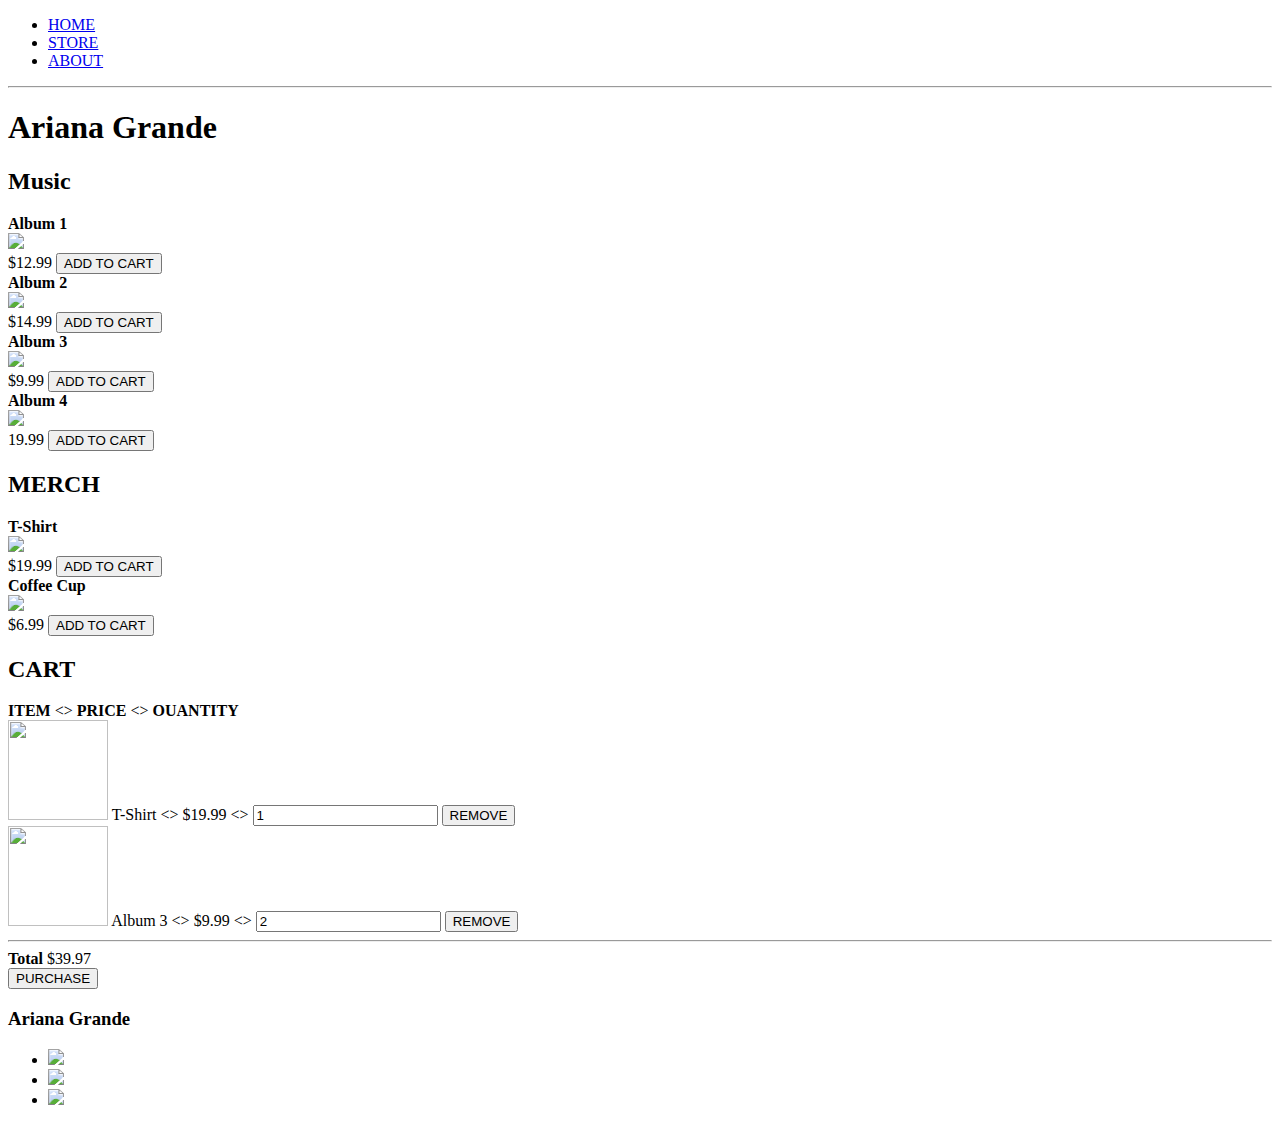
==== store.html @ 6fbedf18 "Create store.html" ====
<!DOCTYPE html>
<html>
  <head>
    <title>Ariana Grande︱Store</title>
    <meta name="description" content="Ariana Grande Fan Site">
    <link rel="stylesheet" href="style.css"/>
  </head>
  <body>
    <header>
      <nav>
        <ul>
          <li><a href="index.html">HOME</a></li>
          <li><a href="store.html">STORE</a></li>
          <li><a href="about.html">ABOUT</a></li>
        </ul>
      </nav>
      <hr>
      <h1>Ariana Grande</h1>
    </header>
    <section>
      <h2>Music</h2>
      <div>
        <div>
          <strong>Album 1</strong>
      </div>
      <img src="e5e5cef736f9ce55ca92b76f171f39c9caaf1468-670d88177df60384490489c6.jpeg">
      <div>
        <span>$12.99</span>
        <button type="button">ADD TO CART</button>
      </div>
    </div>
      <div>
        <div>
          <strong>Album 2</strong>
          </div>
              <img src="ece6d4a9f840c94d7f194ce464528b8cb36a66ba-670d881f7df60384490489f5.jpeg">
           <div>
          <span>$14.99</span>
          <button type="button">ADD TO CART</button>
          </div>
        </div>
          <div>
            <div>
              <strong>Album 3</strong>
            </div>
            <img src="download (3).jpeg">
          <div>
            <span>$9.99</span>
            <button type="button">ADD TO CART</button>
            </div>
            <div>
              <div>
                <strong>Album 4</strong>
              </div>
              <img src="download.jpeg">
              <div>
                <span>19.99</span>
                <button type="button">ADD TO CART</button>
              </div>
            </div>
            </section>
            <section>
            <h2>MERCH</h2>
            <div>
              <div>
                <strong>T-Shirt</strong>
                </div>
                <img src="Images/Shirt.png">
                <div>
                  <span>$19.99</span>
                  <button type="button">ADD TO CART</button>
                </div>
              </div>
              <div>
                <div>
                <strong>Coffee Cup</strong>
              </div>
              <img src="Images/Cofee.png">
              <div>
                <span>$6.99</span>
                <button type="button">ADD TO CART</button>
              </div>
            </div>
            </section>
            <section>
              <h2>CART</h2>
              <div>
                <strong>ITEM</strong>
                &lt;&gt;
                <strong>PRICE</strong>
                &lt;&gt;
                <strong>OUANTITY</strong>
              </div>
              <div>
                <img src="Images/Shirt.png" width="100" height="100">
                <span>T-Shirt</span>
                &lt;&gt;
                <span>$19.99</span>
                &lt;&gt;
                <input type="number" value="1">
                <button type="button">REMOVE</button>
                </div>
                <div>
                  <img src="Images/Album 3.png" width="100" height="100">
                  <span>Album 3</span>
                  &lt;&gt;
                  <span>$9.99</span>
                  &lt;&gt;
                  <input type="number" value="2">
                  <button type="button">REMOVE</button>
                </div>
                <hr>
                <div>
                  <strong>Total</strong>
                  <span>$39.97</span>
                </div>
                <div>
                  <button type="button">PURCHASE</button>
                </div>
              </section>
        <footer>
          <h3 class="Ariana Grande">Ariana Grande</h3>
          <ul class="nave footer-nav">
            <li>
            <a href="https://www.youtube.com" target="_blank">
              <img src="Images/Youtube Logo.png">
            </a>
            </li>
                <li>
            <a href="https://www.spotify.com" target="_blank">
              <img src="Images/Spotify Logo.png">
            </a>
            </li>
                <li>
            <a href="https://www.facebook.com" target="_blank">
              <img src="Images/Facebook Logo.png">
            </a>
            </li>
            </ul>
        </footer>
  </body>
</html>
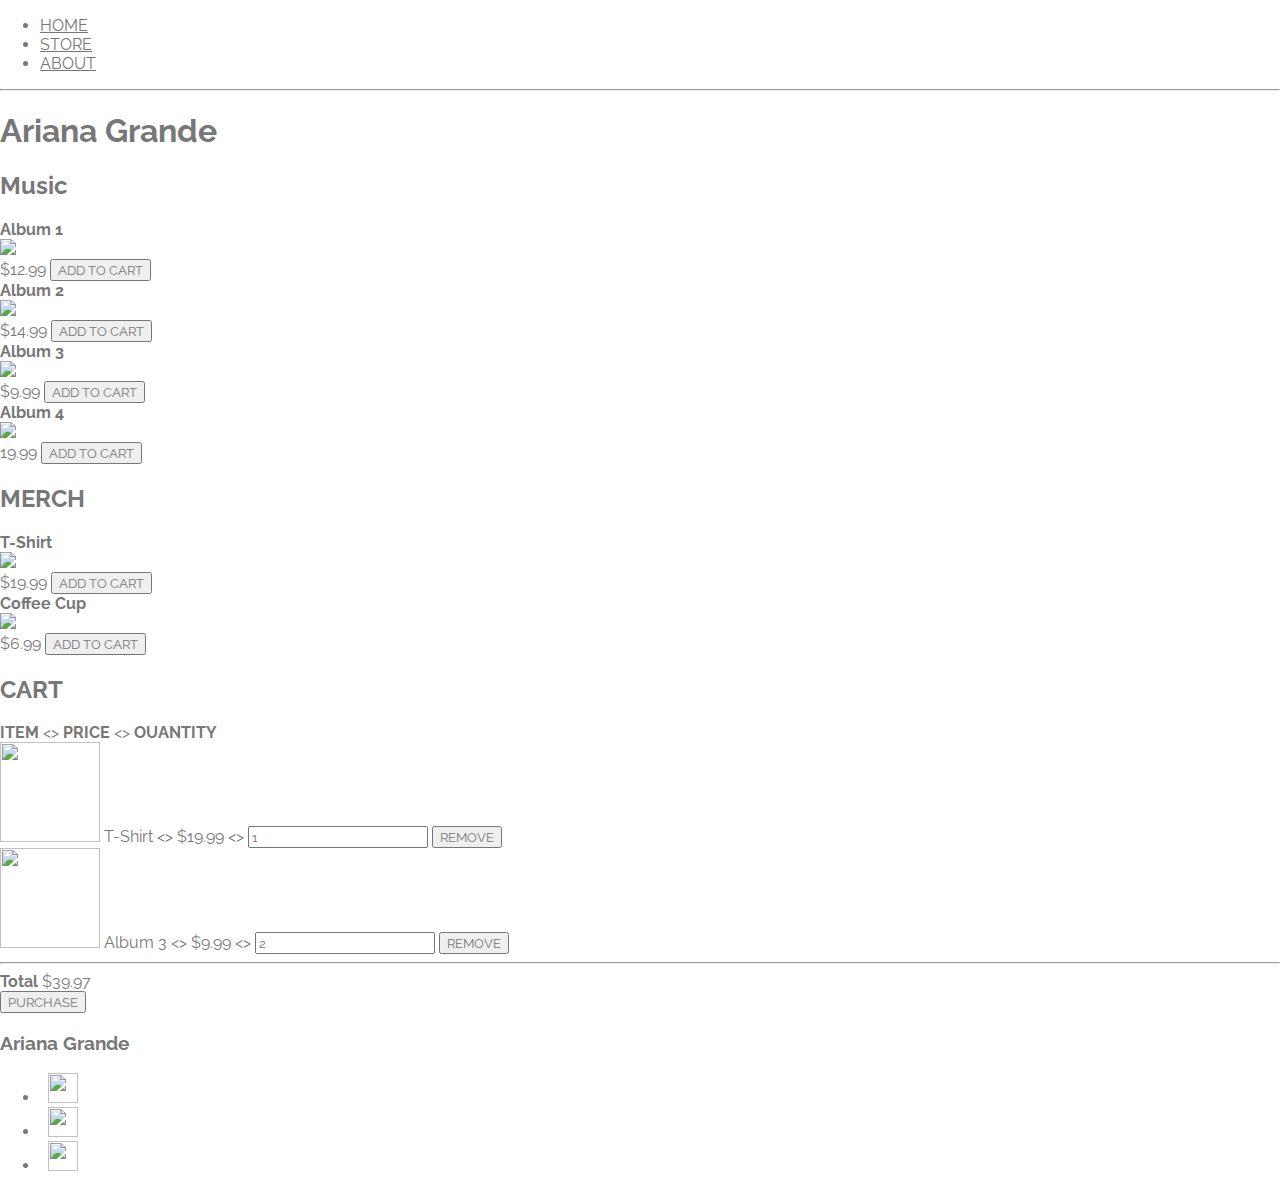
==== commit 30cbb5db: "Update store.html" ====
--- a/store.html
+++ b/store.html
@@ -3,7 +3,7 @@
   <head>
     <title>Ariana Grande︱Store</title>
     <meta name="description" content="Ariana Grande Fan Site">
-    <link rel="stylesheet" href="style.css"/>
+    <link rel="stylesheet" href="styles.css"/>
   </head>
   <body>
     <header>
@@ -43,7 +43,7 @@
             <div>
               <strong>Album 3</strong>
             </div>
-            <img src="download (3).jpeg">
+            <img src="Album3.jpeg">
           <div>
             <span>$9.99</span>
             <button type="button">ADD TO CART</button>
@@ -75,7 +75,7 @@
                 <div>
                 <strong>Coffee Cup</strong>
               </div>
-              <img src="Images/Cofee.png">
+              <img src="CoffeeMug.jpeg">
               <div>
                 <span>$6.99</span>
                 <button type="button">ADD TO CART</button>
@@ -92,7 +92,7 @@
                 <strong>OUANTITY</strong>
               </div>
               <div>
-                <img src="Images/Shirt.png" width="100" height="100">
+                <img src="images.jpeg" width="100" height="100">
                 <span>T-Shirt</span>
                 &lt;&gt;
                 <span>$19.99</span>
@@ -101,7 +101,7 @@
                 <button type="button">REMOVE</button>
                 </div>
                 <div>
-                  <img src="Images/Album 3.png" width="100" height="100">
+                  <img src="Album3.jpeg" width="100" height="100">
                   <span>Album 3</span>
                   &lt;&gt;
                   <span>$9.99</span>
@@ -122,18 +122,18 @@
           <h3 class="Ariana Grande">Ariana Grande</h3>
           <ul class="nave footer-nav">
             <li>
-            <a href="https://www.youtube.com" target="_blank">
-              <img src="Images/Youtube Logo.png">
+            <a href="https://www.youtube.com/channel/UC9CoOnJkIBMdeijd9qYoT_g" target="_blank">
+              <img src="Youtubeicon.png">
             </a>
             </li>
                 <li>
-            <a href="https://www.spotify.com" target="_blank">
-              <img src="Images/Spotify Logo.png">
+            <a href="https://open.spotify.com/artist/66CXWjxzNUsdJxJ2JdwvnR" target="_blank">
+              <img src="Spotifyicon.png">
             </a>
             </li>
                 <li>
             <a href="https://www.facebook.com" target="_blank">
-              <img src="Images/Facebook Logo.png">
+              <img src="facebookicon.png">
             </a>
             </li>
             </ul>
--- a/styles.css
+++ b/styles.css
@@ -0,0 +1,197 @@
+@import url('https://fonts.googleapis.com/css?family=Raleway:300,400');
+@import url("https://fonts.googleapis.com/css?family=Metal+Mania");
+
+@font-face {
+    font-family: "Booter - Zero Zero";
+    src: url("Fonts/Booter - Zero Zero.woff") format("woff"),
+         url("Fonts/Booter - Zero Zero.woff2") format("woff2");
+    font-weight: normal;
+    font-style: normal;
+}
+
+* {
+    box-sizing: border-box;
+    font-family: Raleway;
+    color: #777;
+}
+
+html, body {
+    margin: 0;
+    padding: 0;
+    min-height: 100%;
+}
+
+
+
+.nav ul {
+    margin: 0;
+}
+
+.nav li {
+    display: inline;
+}
+
+.nav a {
+    display: inline-block;
+    padding: .5em;
+    color: white;
+    text-decoration: none;
+}
+
+.main-nav {
+    text-align: center;
+    font-size: 1.1em;
+    font-weight: lighter;
+    border-bottom: 1px solid rgba(255, 255, 255, .3)
+}
+
+.main-nav li {
+    padding: 0 5%;
+}
+
+.nav a:hover {
+    background-color: rgba(255, 255, 255, .3)
+}
+
+.main-header {
+    background-color: rgba(0, 0, 0, .6);
+    background-image: url("Images/Header Background.jpg");
+    background-blend-mode: multiply;
+    background-size: cover;
+    padding-bottom: 30px;
+}
+
+.band-name {
+    text-align: center;
+    margin: 0;
+    font-size: 4em;
+    font-family: "Booter - Zero Zero";
+    font-weight: normal;
+    color: white;
+}
+
+.band-name-large {
+    font-size: 8em;
+}
+
+.content-section {
+    margin: 1em;
+}
+
+.container {
+    max-width: 900px;
+    margin: 0 auto;
+    padding: 0 1.5em;
+}
+.section-header {
+    font-family: "Metal Mania";
+    font-weight: normal;
+    color: #333;
+    text-align: center;
+    font-size: 2.5em;
+}
+
+.about-band-image {
+    float: left;
+    height: 200px;
+    width: 200px;
+    margin: 15px;
+    border-radius: 50%;
+}
+
+.main-footer {
+    background-color: #56CCF2;
+    color: white;
+    padding: .25em 0;
+}
+
+.main-footer-container {
+    display: flex;
+    align-items: center;
+}
+
+.main-footer-container ul {
+    flex-grow: 1;
+    text-align: end;
+}
+
+.footer-nav li {
+    padding: 0 .5em;
+}
+
+.footer-nav img {
+    width: 30px;
+    height: 30px;
+}
+
+.btn {
+    text-align: center;
+    vertical-align: middle;
+    padding: .67em .67em;
+    cursor: pointer;
+}
+
+.btn-header {
+    margin: .5em 15% 2em 15%;
+    color: white;
+    border: 2px solid #2D9CDB;
+    background-color: rgba(255, 255, 255, .1);
+    border-radius: 0;
+    font-size: 1.5em;
+    font-weight: lighter;
+    padding-left: 2em;
+    padding-right: 2em;
+}
+
+.btn-header:hover {
+    background-color: rgba(255, 255, 255, .3);
+}
+
+.btn-play {
+    display: block;
+    margin: 0 auto;
+    color: #2D9CDB;
+    font-size: 4em;
+    border-radius: 50%;
+    width: 100px;
+    height: 100px;
+    padding: 0;
+    text-align: center;
+}
+
+.btn-primary {
+    color: white;
+    background-color: #56CCF2;
+    border: none;
+    border-radius: .3em;
+    font-weight: bold;
+}
+
+.btn-primary:hover {
+    background-color: #2D9CDB;
+}
+
+.tour-row {
+    border-bottom: 1px solid black;
+    padding-bottom: 1em;
+    margin-bottom: 1em;
+}
+
+.tour-row:last-child {
+    border: none;
+}
+
+.tour-item {
+    display: inline-block;
+    padding-right: .5em;
+}
+
+.tour-date {
+    color: #555;
+    width: 11%;
+    font-weight: bold;
+}
+
+.tour-city {
+    width: 24%;
+}
